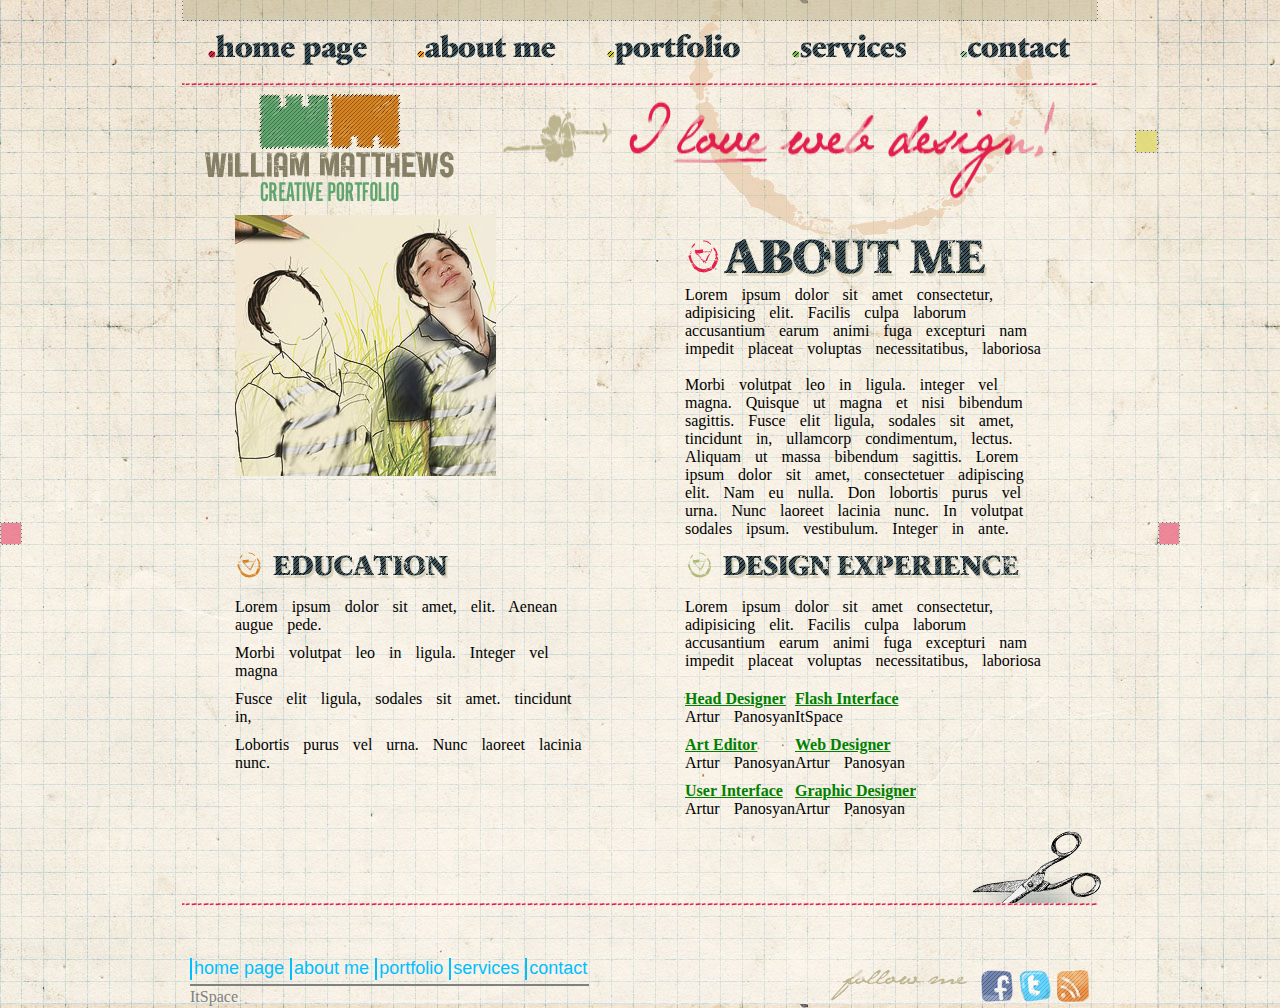
==== about.html @ 4e583f9d "HOMEWORK" ====
<!DOCTYPE html>
<html lang="en">
<head>
    <meta charset="UTF-8">
    <meta http-equiv="X-UA-Compatible" content="IE=edge">
    <meta name="viewport" content="width=device-width, initial-scale=1.0">
    <title>Document</title>
    <link rel="stylesheet" href="style.css">
</head>
<body>
<div class="container">
    <div class="header" style="border-bottom:none;">
        <img src="img/top_line.png" alt="">
        <div class="nav_bar">
            <a href="index.html"> <img src="img/btn_1.png" alt=""></a>
            <a href="about.html"> <img src="img/btn_2.png" alt=""></a>
            <a href="portfolio.html"> <img src="img/btn_3.png" alt=""></a>
            <a href="services.html"> <img src="img/btn_4.png" alt=""></a>
            <a href="contact.html">  <img src="img/btn_5.png" alt=""></a>
        </div>

        <div class="line"> <img src="img/menu_line.png" alt=""></div>
        <div class="bar">
            <img src="img/logo.png" alt="">
            <img src="img/slogan.png" alt="">
        </div>
    </div>
    <div class="about_main">
        <div class="items">
            <img src="img/img_about_me.jpg">
        </div>
        
        <div class="items">
           <div class="content_img"><img src="" alt=""></div>
            <div class="text_aboutMe">
                <img src="img/h_about_me.png" alt="">
                <p> Lorem ipsum dolor sit amet consectetur, adipisicing elit. Facilis culpa laborum accusantium earum animi fuga excepturi nam impedit placeat voluptas necessitatibus, laboriosa</p>
                <br>
                <p> Morbi volutpat leo in ligula. integer vel magna. Quisque ut magna et nisi bibendum sagittis. Fusce elit ligula, sodales sit amet, tincidunt in, ullamcorp condimentum, lectus. Aliquam ut massa bibendum sagittis.
                    Lorem ipsum dolor sit amet, consectetuer adipiscing elit. Nam eu nulla. Don lobortis purus vel urna. Nunc laoreet lacinia nunc. In volutpat sodales ipsum.
                    vestibulum. Integer in ante.</p>
            </div>
    </div>
</div>

    <div class="about_aside">
        <div class="items">
            <img src="img/h_education.png" alt="">
            <p> Lorem ipsum dolor sit amet, elit. Aenean augue pede.</p>
            <p> Morbi volutpat leo in ligula.
                Integer vel magna</p>
            <p> Fusce elit ligula, sodales sit amet. tincidunt in,</p>
            <p> Lobortis purus vel urna. Nunc laoreet lacinia nunc.</p>
        </div>
        <div class="items">
            <img src="img/h_design_experience.png" alt="">
            <p>Lorem ipsum dolor sit amet consectetur, adipisicing elit. Facilis culpa laborum accusantium earum animi fuga excepturi nam impedit placeat voluptas necessitatibus, laboriosa</p>
            <div class="about_parent">
                <div class="about_child">
                    <h4 class="text">Head Designer</h4>
                    <p class="bottom_space"> Artur Panosyan  </p>
                    <h4 class="text">Art Editor</h4>
                    <p class="bottom_space">Artur Panosyan</p>
                    <h4 class="text">User Interface</h4>
                    <p class="bottom_space">Artur Panosyan</p>
                </div>
                <div class="about_child">
                    <h4 class="text">Flash Interface</h4>
                    <p class="bottom_space"> ItSpace</p>
                    <h4 class="text">Web Designer</h4>
                    <p class="bottom_space">Artur Panosyan</p>
                    <h4 class="text">Graphic Designer</h4>
                    <p class="bottom_space">Artur Panosyan</p>
                </div>
            </div>
        </div>
    </div>

    <img src="img/b_content.png">
    <div class="footer">
        <div class="links">
            <a href="index.html">home page</a>
            <a href="about.html">about me</a>
            <a href="portfolio.html">portfolio</a>
            <a href="services.html">services</a>
            <a href="contact.html">contact</a>
            <p> ItSpace </p>
        </div>
        <div class="social_media">
            <a href="#"><img src="img/h_follow.png"></a>
            <a href="#"><img src="img/icon_fb.png"></a>
            <a href="#"><img src="img/icon_tw.png"></a>
            <a href="#"><img src="img/icon_rss.png"></a>

        </div>
    </div>
</div>
    </div>
</div>
</body>
</html>
---- style.css ----
*{
    margin:0;
    padding:0;
    box-sizing: border-box;
    overflow-x: hidden;
}
body{
    background:url('../img/b_coffee.jpg');
    display:flex;
    justify-content: center;
}
.container{
    width:100%;
    display:flex;
    justify-content:center;
    align-items: center;
    flex-direction: column;

}

.header{
    border-bottom:1px dashed black;
}

.bar,.nav_bar{
    display:flex;
    justify-content:space-around;
}
.block_selection{
    display:block;
    margin:10px;
}

.footer{
    width:900px;
    margin-top:50px;
    display:flex;
    justify-content:space-between;
}

.main{
    overflow-x:hidden;

}
.parent{
    width:100%;
    display:flex;
    justify-content: space-around;
    margin-left:90px;
}.child{width:40%; margin-top:10px;}

.child > p{
    padding-top:10px;
}

.text{
    color:green;
    text-decoration: underline;

}

.aside{
    width:100%;
    display:flex;
    justify-content:center;

}

.childs{
    width:300px;
}
.childs > ul,li{
    margin-top:10px;
}

.links > a{
    color:deepskyblue;
    font-family:sans-serif;
    font-size:18px;
    text-decoration:none;
    border-left:2px solid;
    padding:2px;

}


#main_index_html{
    width:70%;
    padding:50px;

}


.content_index_html{
    width:100%;
    display:flex;
    justify-content:space-around;
}
.content_index_html > .child{
    width:30%;

}
#main_index_html > .slider_content{
    width:100%;
    padding:20px;
    border:2px dashed gray;
    display:flex;
    justify-content:center;
    align-items:center;

}
#main_index_html > .slider_content > img{
    border:2px dashed gray;
}

.content_index_html > .child > .date{
    color:green;
    border:1px dashed gray;
}

.about_main,.about_aside{
    width:900px;
    display:flex;
    justify-content:space-around;
    margin-top:10px;
}


.items{
    width:40%;
}


.about_parent{
    display:flex;
    padding-top:20px;
}




.bottom_space{
    padding-bottom:10px;
}
.about_aside > .items > p{
    padding-top:10px;
}


.content_portfolio{
    display:flex;
}

.main_items:nth-child(2){
    display:flex;
    justify-content:space-between;
}

.box_img{
    display:flex;
    padding:10px;
}

.content_portfolio{
    padding:10px;
}
.content_portfolio >.portfolio_aside{
    border-right:1px dashed;
    padding:20px;
    margin-right:10px;
}
.portfolio_aside > p{
    padding-left:40px;
    padding-top:10px;
}
.box_img>img{
    padding-left:10px;
}


.contact_info> h3,b{
    font-size:30px;
}
.contact_info> h3{
    color:green;
}.contact_info >h3> b{
     color:orange;
 }
.contact_main{
    display:flex;
    justify-content:space-between;
}

.contact_info,.contact_img{
    width:600px;
    margin-top:20px;

}
.contact_info > p{
    padding:10px;
}
.login > input{
    width:270px;
    height:40px;
    padding-left:5px;
    margin-left:10px;
    background:none;
}
.message > textarea{
    width:836px;
    height:300px;
    padding:10px;
    margin-left:10px;
    margin-top:10px;
    background:none;
}
.links > p{
    padding-top:2px;
    margin-top:5px;
    border-top:2px solid gray;
    color:gray;
}
.links > a:hover{
    border:2px solid;
}
p {
    word-spacing:10px;
}

ul {
    list-style-image: url('../img/arrow_link.png');
}
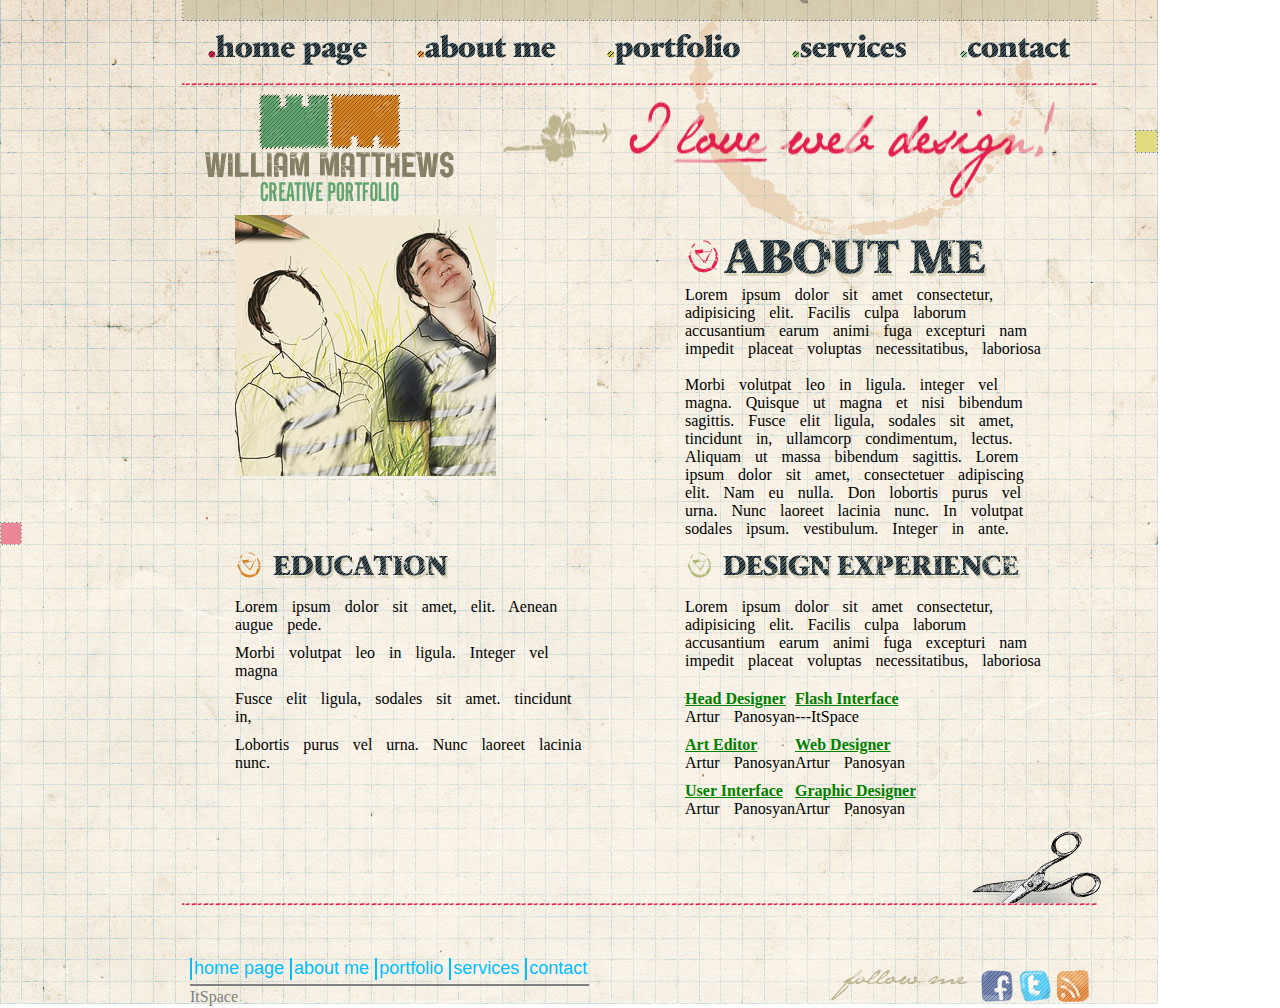
==== commit b355cd0a: "HOMEWORK" ====
--- a/about.html
+++ b/about.html
@@ -57,19 +57,19 @@
             <p>Lorem ipsum dolor sit amet consectetur, adipisicing elit. Facilis culpa laborum accusantium earum animi fuga excepturi nam impedit placeat voluptas necessitatibus, laboriosa</p>
             <div class="about_parent">
                 <div class="about_child">
-                    <h4 class="text">Head Designer</h4>
-                    <p class="bottom_space"> Artur Panosyan  </p>
-                    <h4 class="text">Art Editor</h4>
+                    <h4 class="text"> Head Designer</h4>
+                    <p class="bottom_space">Artur Panosyan  </p>
+                    <h4 class="text"> Art Editor</h4>
                     <p class="bottom_space">Artur Panosyan</p>
-                    <h4 class="text">User Interface</h4>
+                    <h4 class="text"> User Interface</h4>
                     <p class="bottom_space">Artur Panosyan</p>
                 </div>
                 <div class="about_child">
-                    <h4 class="text">Flash Interface</h4>
-                    <p class="bottom_space"> ItSpace</p>
-                    <h4 class="text">Web Designer</h4>
+                    <h4 class="text"> Flash Interface</h4>
+                    <p class="bottom_space">---ItSpace </p>
+                    <h4 class="text"> Web Designer</h4>
                     <p class="bottom_space">Artur Panosyan</p>
-                    <h4 class="text">Graphic Designer</h4>
+                    <h4 class="text"> Graphic Designer</h4>
                     <p class="bottom_space">Artur Panosyan</p>
                 </div>
             </div>
--- a/style.css
+++ b/style.css
@@ -1,4 +1,3 @@
-
 *{
     margin:0;
     padding:0;
@@ -7,6 +6,7 @@
 }
 body{
     background:url('../img/b_coffee.jpg');
+    background-repeat: no-repeat;
     display:flex;
     justify-content: center;
 }
@@ -16,13 +16,10 @@
     justify-content:center;
     align-items: center;
     flex-direction: column;
-
-}
-
+}
 .header{
     border-bottom:1px dashed black;
 }
-
 .bar,.nav_bar{
     display:flex;
     justify-content:space-around;
@@ -31,17 +28,14 @@
     display:block;
     margin:10px;
 }
-
 .footer{
     width:900px;
     margin-top:50px;
     display:flex;
     justify-content:space-between;
 }
-
 .main{
     overflow-x:hidden;
-
 }
 .parent{
     width:100%;
@@ -57,19 +51,18 @@
 .text{
     color:green;
     text-decoration: underline;
-
 }
 
 .aside{
     width:100%;
     display:flex;
     justify-content:center;
-
 }
 
 .childs{
     width:300px;
 }
+
 .childs > ul,li{
     margin-top:10px;
 }
@@ -81,16 +74,12 @@
     text-decoration:none;
     border-left:2px solid;
     padding:2px;
-
-}
-
+}
 
 #main_index_html{
     width:70%;
     padding:50px;
-
-}
-
+}
 
 .content_index_html{
     width:100%;
@@ -126,19 +115,14 @@
     margin-top:10px;
 }
 
-
 .items{
     width:40%;
 }
 
-
 .about_parent{
     display:flex;
     padding-top:20px;
 }
-
-
-
 
 .bottom_space{
     padding-bottom:10px;
@@ -146,7 +130,6 @@
 .about_aside > .items > p{
     padding-top:10px;
 }
-
 
 .content_portfolio{
     display:flex;
@@ -177,7 +160,6 @@
 .box_img>img{
     padding-left:10px;
 }
-
 
 .contact_info> h3,b{
     font-size:30px;
@@ -195,7 +177,6 @@
 .contact_info,.contact_img{
     width:600px;
     margin-top:20px;
-
 }
 .contact_info > p{
     padding:10px;
